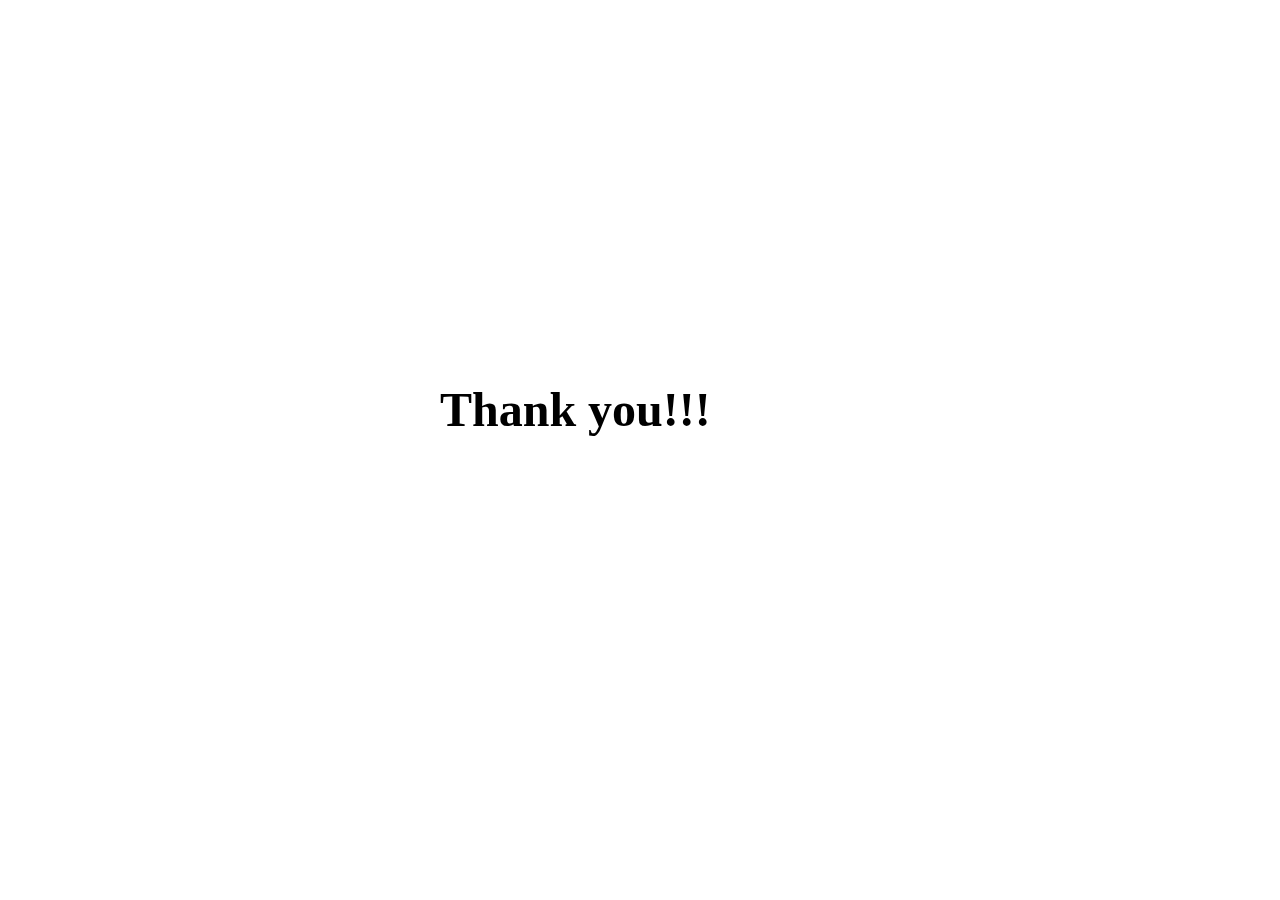
==== static/thanks.html @ 79731936 "updating entire suite" ====
<!DOCTYPE html>
<html lang="en">
<head>
    <meta charset="UTF-8">
    <meta name="viewport" content="width=device-width, initial-scale=1.0">
    <title>Johari Window</title>

</head>
<body>
  <div id="wrapper">
    <h1 style = "text-align: center;">Thank you!!!</h1> 
  </div>
</body>
<Style>
    /*Assumed everything is inheriting font-size*/
    #myDynamicTable{
      font-size:12px;
    }

    /* Force all children to have a specified font-size */
    #myDynamicTable *{
        margin-right:5px;
        font-size:12px;
    }
    #selectedContainer{
      font-size:10px;
    }
    #td *{
      font:1px;
    }
    #wrapper{
      font-size:24px;
      position:fixed;
      top:50%;
      left:50%;
      margin-top: -100px;
      margin-left: -200px;

    }


</style>

</script>
</html>
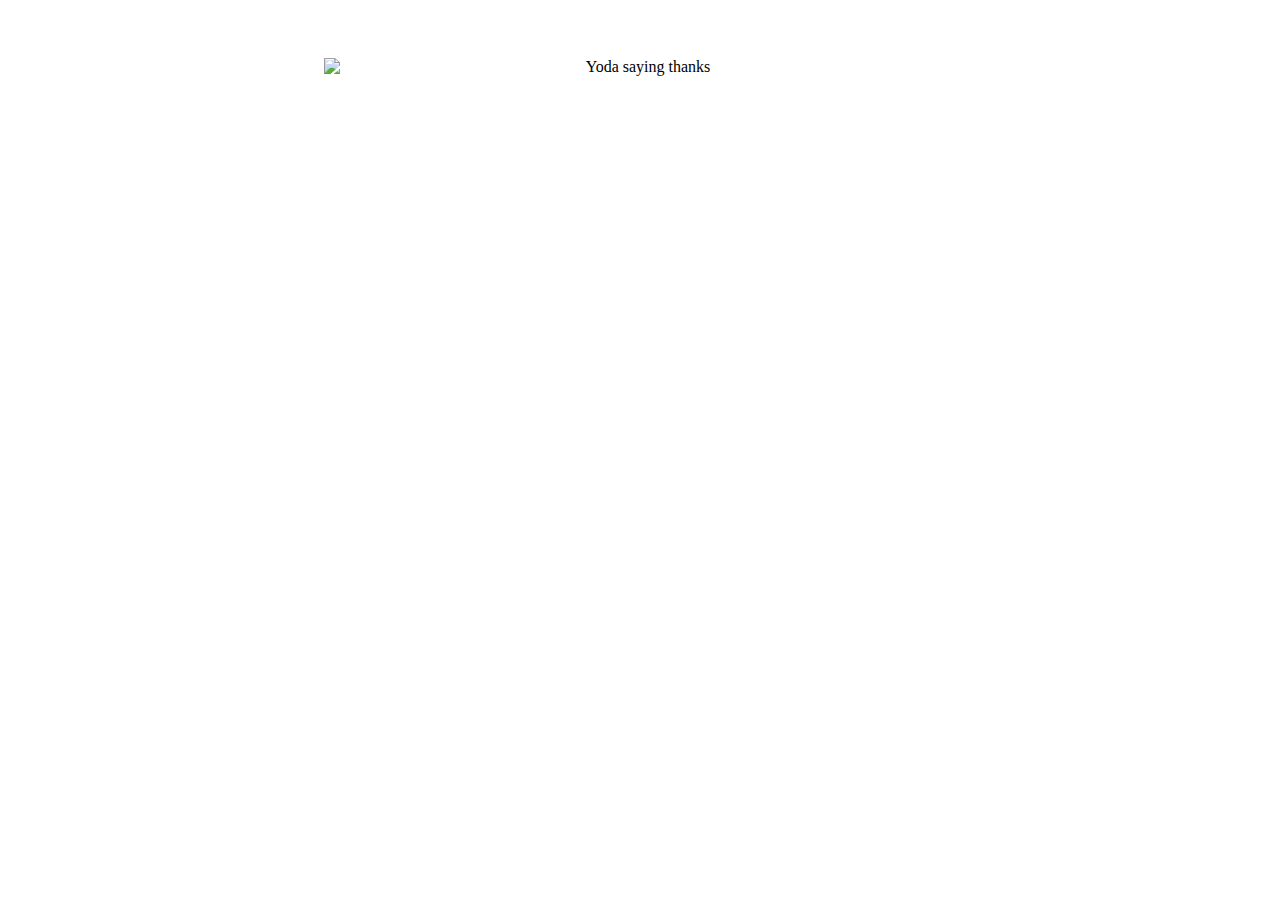
==== commit de8e2622: "updating thanks.html" ====
--- a/static/thanks.html
+++ b/static/thanks.html
@@ -8,38 +8,23 @@
 </head>
 <body>
   <div id="wrapper">
-    <h1 style = "text-align: center;">Thank you!!!</h1> 
+    <img src="/yoda.png" alt="Yoda saying thanks">
   </div>
 </body>
-<Style>
-    /*Assumed everything is inheriting font-size*/
-    #myDynamicTable{
-      font-size:12px;
-    }
+</script>
 
-    /* Force all children to have a specified font-size */
-    #myDynamicTable *{
-        margin-right:5px;
-        font-size:12px;
-    }
-    #selectedContainer{
-      font-size:10px;
-    }
-    #td *{
-      font:1px;
-    }
-    #wrapper{
-      font-size:24px;
-      position:fixed;
-      top:50%;
-      left:50%;
-      margin-top: -100px;
-      margin-left: -200px;
 
-    }
+<style>
 
+  img {
+    text-align: center;
+    display: block;
+    margin-left: auto;
+    margin-right: auto;
+    width: 50%;
+    padding: 50px;
+  }
 
 </style>
 
-</script>
 </html>
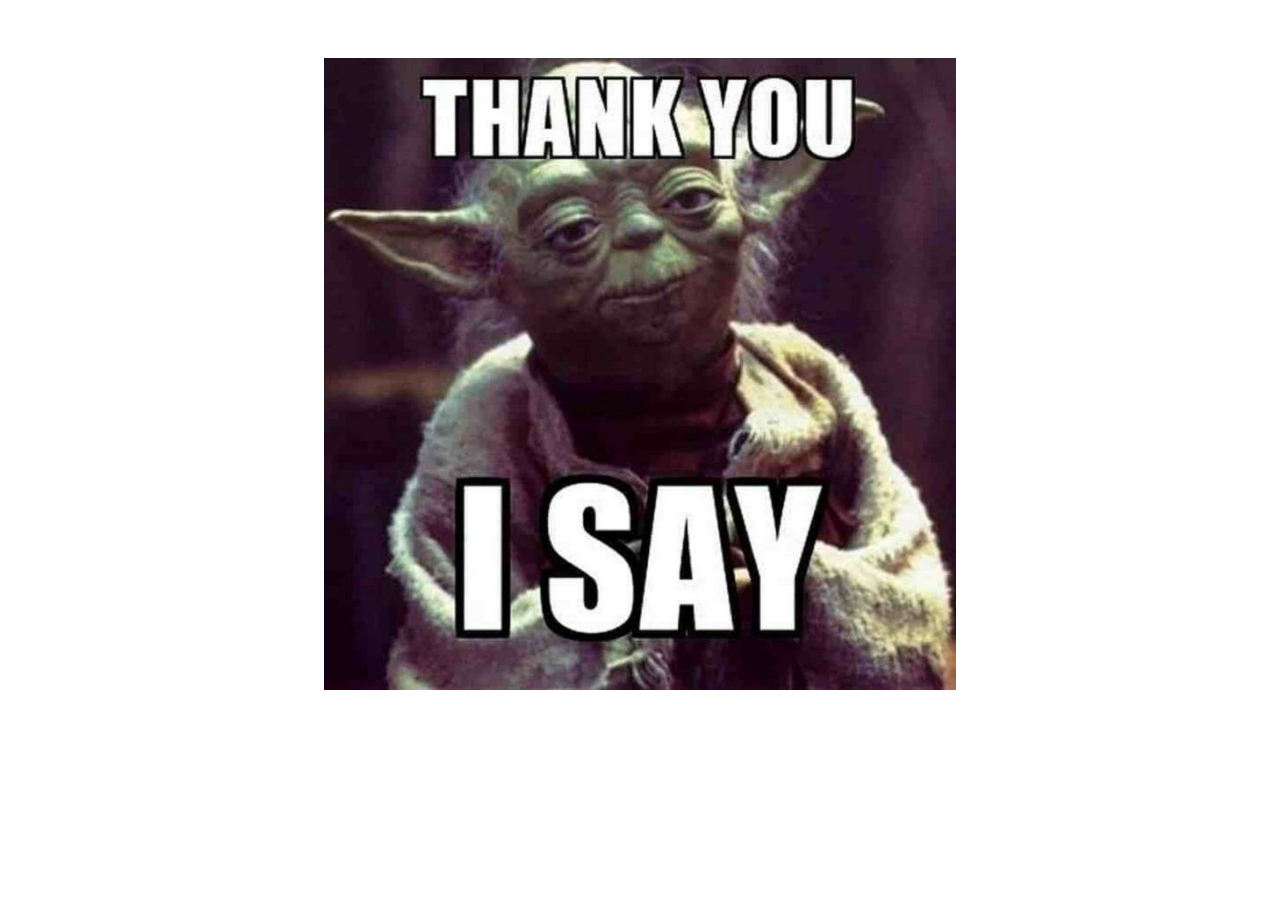
==== commit 725c39ba: "updating thanks" ====
--- a/static/thanks.html
+++ b/static/thanks.html
@@ -7,9 +7,7 @@
 
 </head>
 <body>
-  <div id="wrapper">
-    <img src="/yoda.png" alt="Yoda saying thanks">
-  </div>
+    <img src="../static/yoda.jpg" alt="Yoda say thanks!">
 </body>
 </script>
 
@@ -18,7 +16,7 @@
 
   img {
     text-align: center;
-    display: block;
+    display: flex;
     margin-left: auto;
     margin-right: auto;
     width: 50%;
